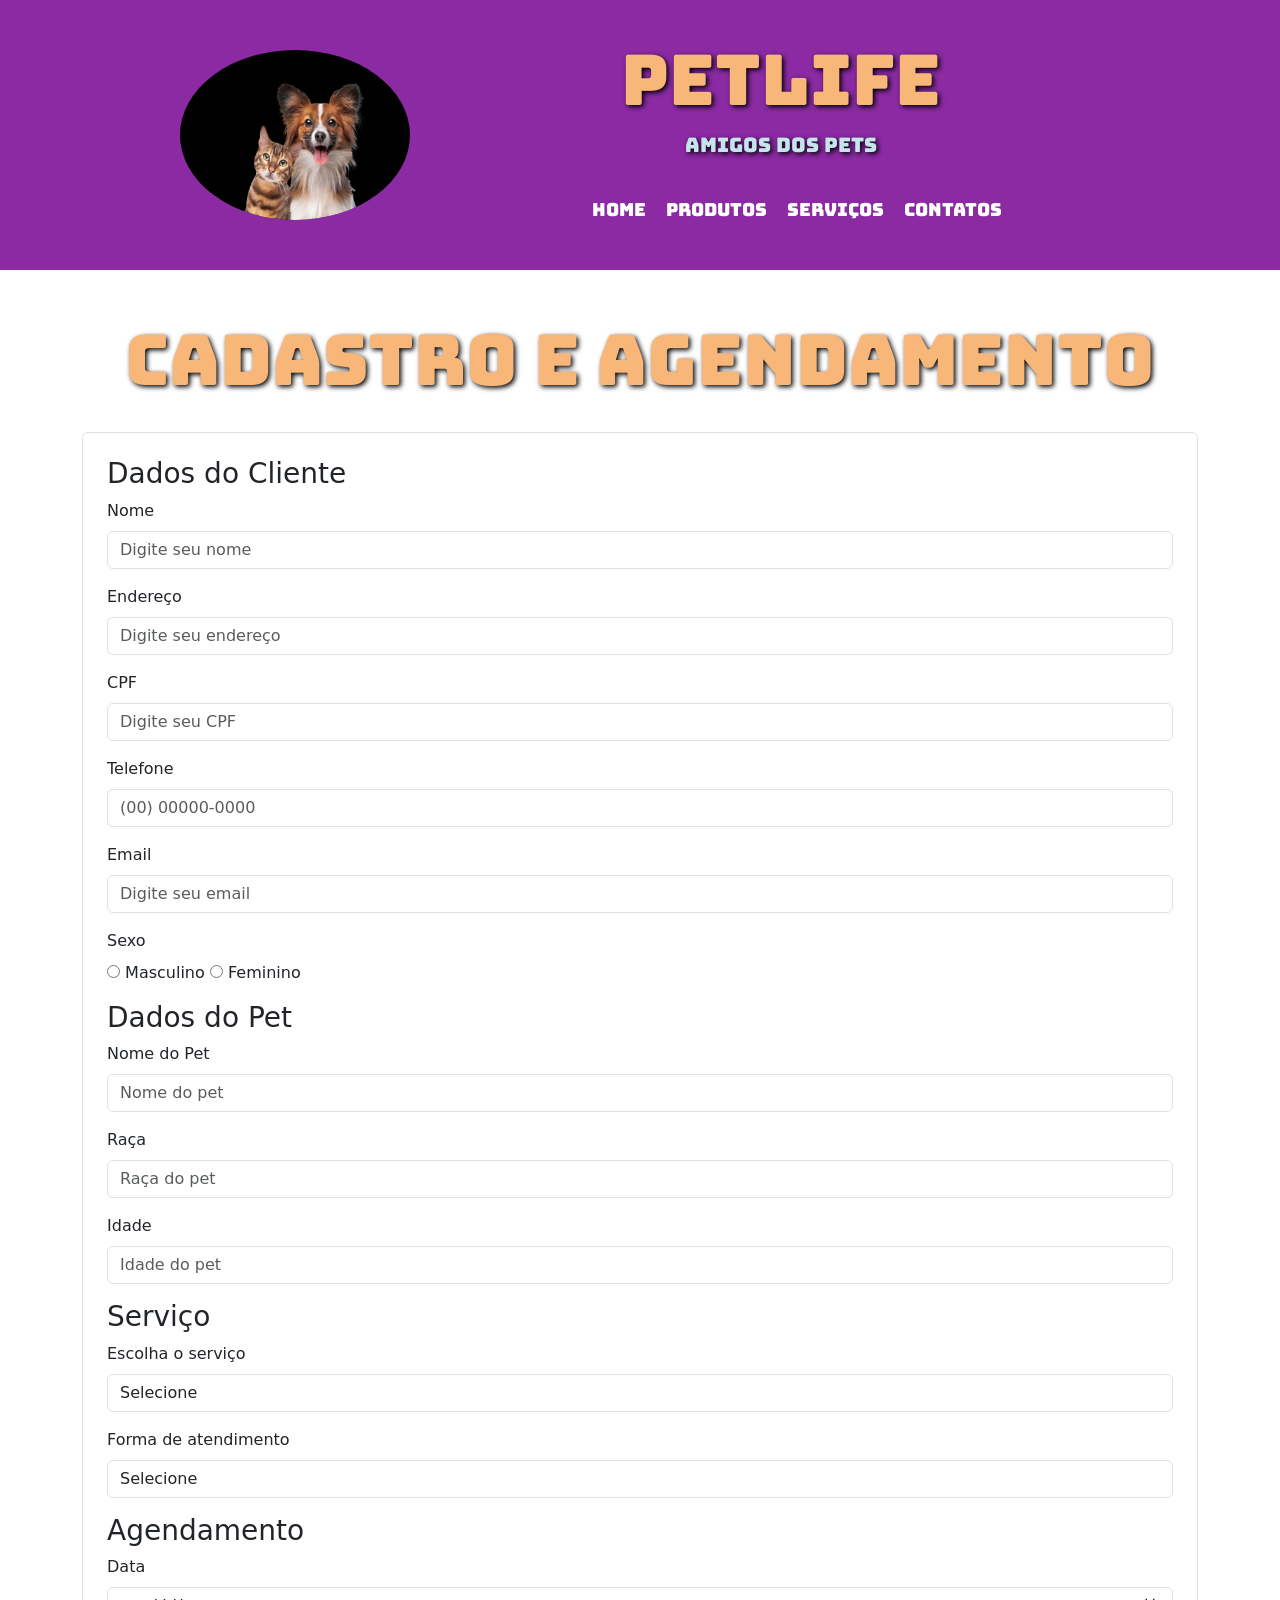
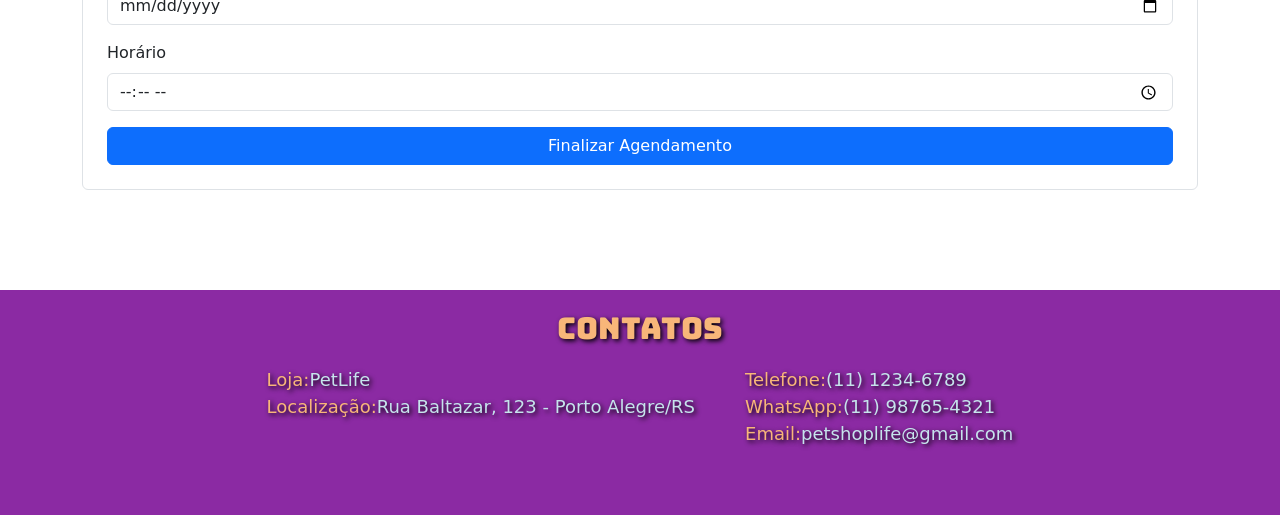
==== html/formulario.html @ e29e5d7b "pronto" ====
<!DOCTYPE html>
<html lang="pt-BR">
<head>
    <meta charset="UTF-8">
    <title>Petshop - Cadastro e Agendamento</title>

    <!-- Bootstrap -->
    <link href="https://cdn.jsdelivr.net/npm/bootstrap@5.3.0/dist/css/bootstrap.min.css" rel="stylesheet">
    

    <link rel="preconnect" href="https://fonts.googleapis.com">
    <link rel="preconnect" href="https://fonts.gstatic.com" crossorigin>
    <link href="https://fonts.googleapis.com/css2?family=Bungee&display=swap" rel="stylesheet">
    <link rel="stylesheet" href="../css/header.css">
    <link rel="stylesheet" href="../css/formulario.css">
    <link rel="stylesheet" href="../css/footer.css">

</head>
<body>

    <header class="header">
        <div class="logo-container">
            <img class="logo" src="../img/logo sem fundo.png" alt="Logo do PetLife">
        </div>

        <div class="header-content">
            <h1>PetLife</h1>
            <p class="subtitle">Amigos dos Pets </p>

            <nav>
                <ul>
                    <li><a href="../index.html">Home</a></li>
                    <li><a href="produtos.html">Produtos</a></li>
                    <li><a href="servicos.html">Serviços</a></li>
                    <li><a href="#contatos">Contatos</a></li>
                </ul>
            </nav>
        </div>
    </header>



<main class="main">
    <div class="container mt-5">
    
        <h1 class="title">Cadastro e Agendamento</h1>
    
        <!-- Imagem com acessibilidade -->
        <div class="text-center mb-4">
    
        <form id="formPet" class="p-4 border rounded">
    
            <!-- CLIENTE -->
            <h3>Dados do Cliente</h3>
    
            <div class="mb-3">
                <label class="form-label">Nome</label>
                <input type="text" class="form-control" placeholder="Digite seu nome" required>
            </div>
    
            <div class="mb-3">
                <label class="form-label">Endereço</label>
                <input type="text" class="form-control" placeholder="Digite seu endereço" required>
            </div>
    
            <div class="mb-3">
                <label class="form-label">CPF</label>
                <input type="text" class="form-control" placeholder="Digite seu CPF" required>
            </div>
    
            <div class="mb-3">
                <label class="form-label">Telefone</label>
                <input type="tel" class="form-control" placeholder="(00) 00000-0000" required>
            </div>
    
            <div class="mb-3">
                <label class="form-label">Email</label>
                <input type="email" class="form-control" placeholder="Digite seu email" required>
            </div>
    
            <div class="mb-3">
                <label class="form-label">Sexo</label><br>
                <input type="radio" name="sexo" required> Masculino
                <input type="radio" name="sexo" required> Feminino
            </div>
    
            <!-- PET -->
            <h3>Dados do Pet</h3>
    
            <div class="mb-3">
                <label class="form-label">Nome do Pet</label>
                <input type="text" class="form-control" placeholder="Nome do pet" required>
            </div>
    
            <div class="mb-3">
                <label class="form-label">Raça</label>
                <input type="text" class="form-control" placeholder="Raça do pet">
            </div>
    
            <div class="mb-3">
                <label class="form-label">Idade</label>
                <input type="number" class="form-control" placeholder="Idade do pet" required>
            </div>
    
            <!-- SERVIÇO -->
            <h3>Serviço</h3>
    
            <div class="mb-3">
                <label class="form-label">Escolha o serviço</label>
                <select class="form-control" required>
                    <option value="">Selecione</option>
                    <option>Banho e Tosa</option>
                    <option>Banho</option>
                    <option>Tosa</option>
                    <option>Creche</option>
                </select>
            </div>
    
            <div class="mb-3">
                <label class="form-label">Forma de atendimento</label>
                <select class="form-control" required>
                    <option value="">Selecione</option>
                    <option>Tele-busca</option>
                    <option>Levar no local</option>
                </select>
            </div>
    
            <!-- AGENDAMENTO -->
            <h3>Agendamento</h3>
    
            <div class="mb-3">
                <label class="form-label">Data</label>
                <input type="date" class="form-control" required>
            </div>
    
            <div class="mb-3">
                <label class="form-label">Horário</label>
                <input type="time" class="form-control" required>
            </div>
    
            <button type="submit" class="btn btn-primary w-100">Finalizar Agendamento</button>
    
        </form>
</main>

</div>   

<footer class="footer">
        <section id="contatos">
            <h2 class="footer-title">Contatos</h2>
            <div class="footer-container">
                <div class="footer-location">
                    <p class="footer-content">Loja: <span> PetLife</span></p>
                    <p class="footer-content">Localização: <span>Rua Baltazar, 123 - Porto Alegre/RS</span></p>
                </div>
                <div class="footer-contact">
                    <p class="footer-content">Telefone: <span>(11) 1234-6789</span></p>
                    <p class="footer-content">WhatsApp: <span>(11) 98765-4321</span></p>
                    <p class="footer-content">Email: <span>petshoplife@gmail.com</span></p>
                </div>
            </div>
        </section>
    </footer>



<script src="https://cdn.jsdelivr.net/npm/bootstrap@5.3.0/dist/js/bootstrap.bundle.min.js"></script>
<script src="../js/script.js"></script>



</body>
</html>
---- css/header.css ----
* {
    margin: 0;
    padding: 0;
    box-sizing: border-box;
}

.header {
    display: flex;
    align-items: center;

    height: 30vh;
    padding: 20px;

    background-color: #8b2aa3;
    color: #f8b679;
}

.logo-container {
    margin-left: 160px;

    background-color: black;
    border-radius: 60%;
}

.logo {
    width: 230px;
    height: 170px;

    border-radius: 60%;
}

.header-content {
    display: flex;
    flex-direction: column;
    align-items: center;

    margin: 0 150px;
}

h1 {
    margin-top: 10px;
    color: #f8b679 ;
    text-shadow: 2px 2px 5px black;

    font-size: 70px;
    font-family: "Bungee", sans-serif;

}

.subtitle {
    color: #c6e4ec;
    text-shadow: 2px 2px 5px black;

    font-size: 20px;
    font-family: "Bungee", sans-serif;
}

nav ul {
    display: flex;
    justify-content: center;
    gap: 20px;

    margin: 20px 0;

    list-style: none;
}   

nav ul li a {
    color: white;
    
    text-decoration: none;
    font-size: 18px;
    font-family: "Bungee", sans-serif;
}

nav ul li a:hover {
    color: #f8b679;
    text-shadow: 2px 2px 5px black;
}

.text-center {
    text-align: none;
}
---- css/formulario.css ----
.text-center {
    text-align: left !important;
}

.title {
    text-align: center;
    margin-bottom: 30px;

    text-shadow: 2px 2px 5px black;

    font-size: 70px;
    font-family: "Bungee", sans-serif;
}
---- css/footer.css ----
:root {
    --cor-1: #8b2aa3;
    --cor-01: #2f0739;
    --cor-2: #f8b679;
    --cor-3: #c6e4ec;
    --cor-texto: white;
}

.footer {
    display: flex;
    flex-direction: column;
    align-items: center;

    height: 25vh;
    padding: 20px;
    margin-top: 100px;

    background-color: var(--cor-1);
    color: white;
}

.footer-title {
    display: flex;
    justify-content: center;
    color: #f8b679 ;
    text-shadow: 2px 2px 5px black;

    font-size: 30px;
    font-family: "Bungee", sans-serif;
}

.footer-container {
    display: flex;
    justify-content: center;
    gap: 50px;

    margin-top: 20px;
}

.footer-content {
    display: flex;
    color: var(--cor-2);
    text-shadow: 2px 2px 5px black;

    font-size: 18px;

    margin: 0;
}

span {
    color: var(--cor-3) ;
    text-shadow: 2px 2px 5px black;
}
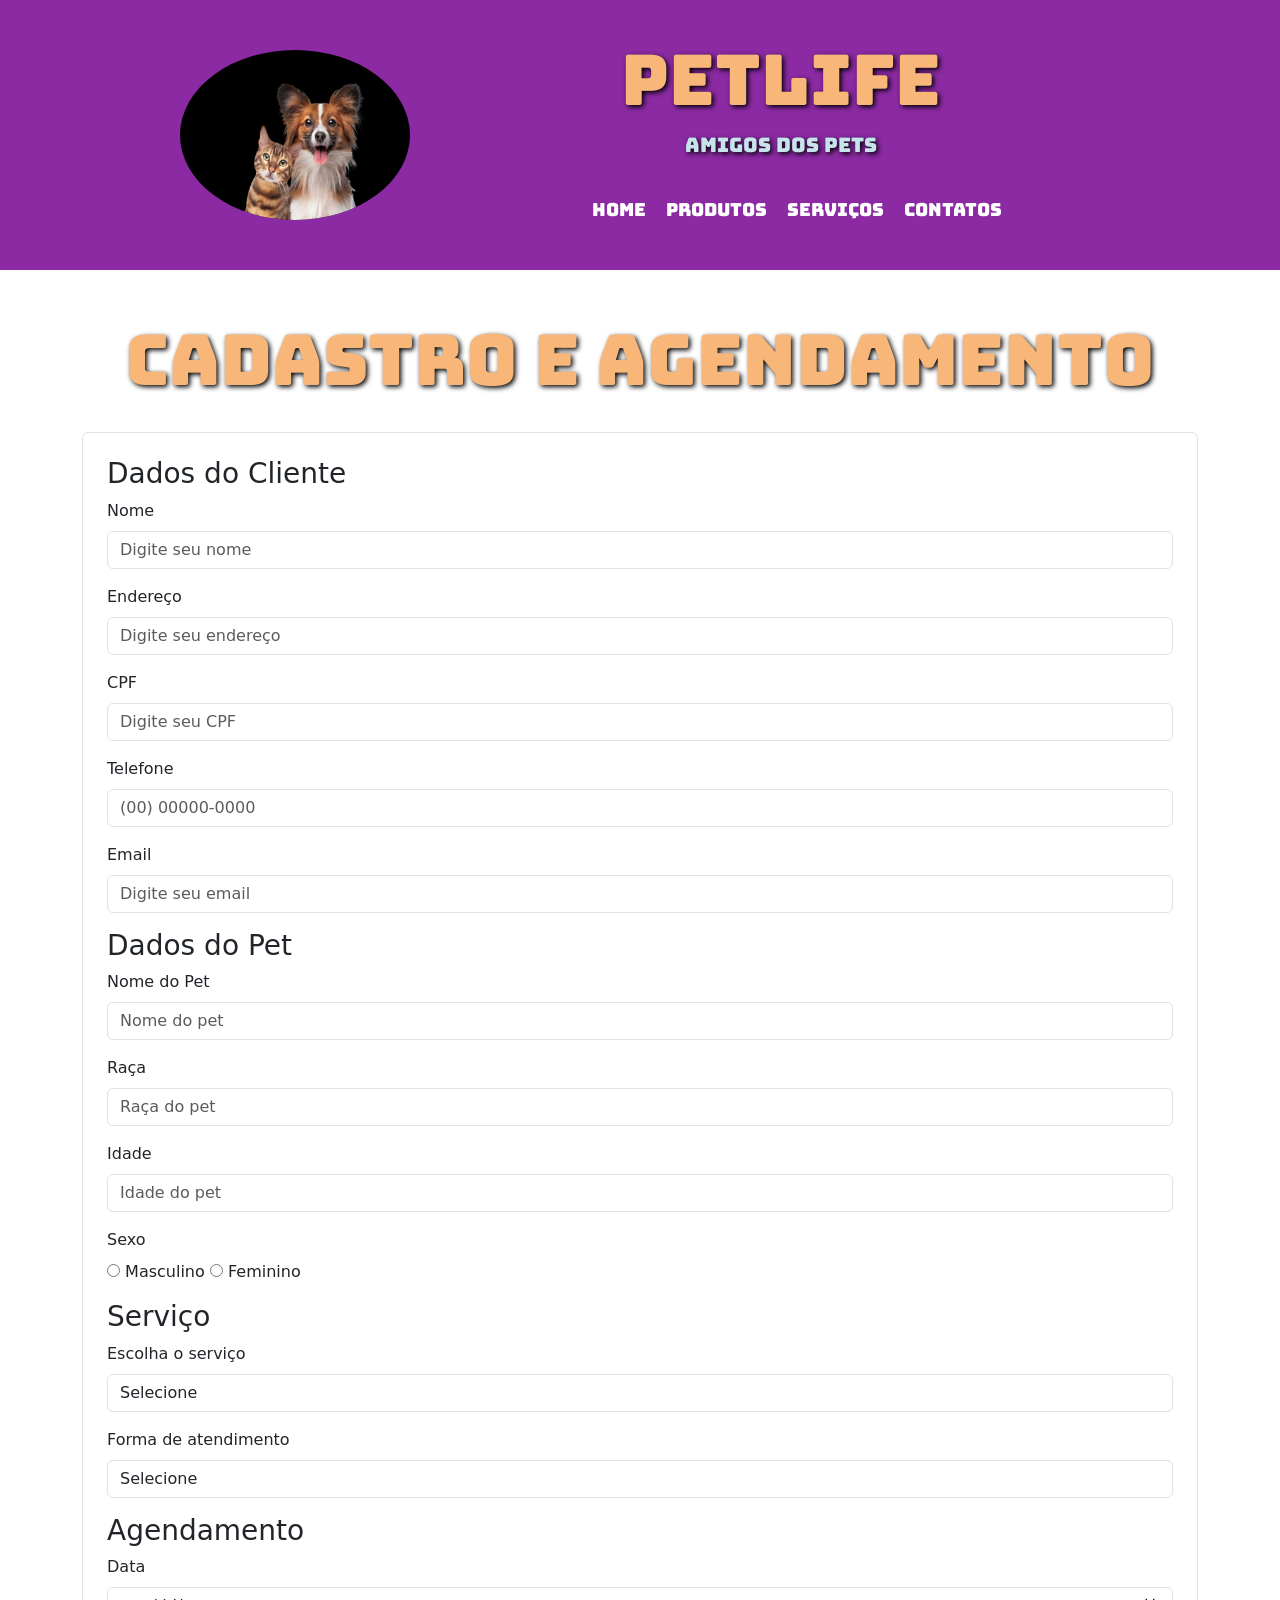
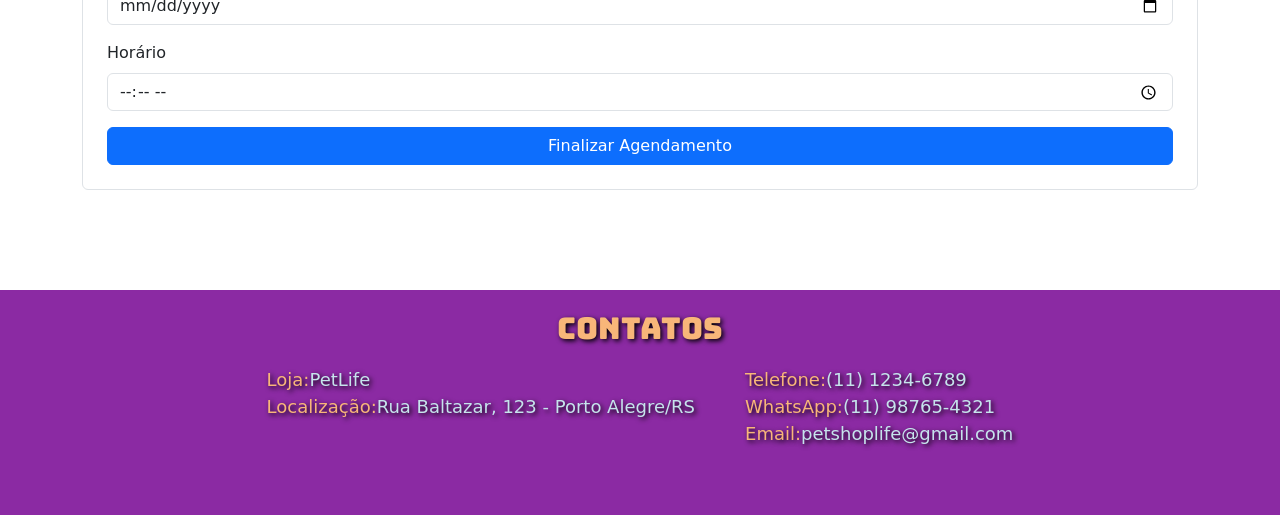
==== commit 9a550118: "Merge pull request #4 from TIAG0MIRANDA/Fase-2 Ajustes" ====
--- a/html/formulario.html
+++ b/html/formulario.html
@@ -78,30 +78,31 @@
                 <input type="email" class="form-control" placeholder="Digite seu email" required>
             </div>
     
+            
+            <!-- PET -->
+            <h3>Dados do Pet</h3>
+            
+            <div class="mb-3">
+                <label class="form-label">Nome do Pet</label>
+                <input type="text" class="form-control" placeholder="Nome do pet" required>
+            </div>
+            
+            
+            <div class="mb-3">
+                <label class="form-label">Raça</label>
+                <input type="text" class="form-control" placeholder="Raça do pet">
+            </div>
+            
+            <div class="mb-3">
+                <label class="form-label">Idade</label>
+                <input type="number" class="form-control" placeholder="Idade do pet" required>
+            </div>
+            
             <div class="mb-3">
                 <label class="form-label">Sexo</label><br>
                 <input type="radio" name="sexo" required> Masculino
                 <input type="radio" name="sexo" required> Feminino
             </div>
-    
-            <!-- PET -->
-            <h3>Dados do Pet</h3>
-    
-            <div class="mb-3">
-                <label class="form-label">Nome do Pet</label>
-                <input type="text" class="form-control" placeholder="Nome do pet" required>
-            </div>
-    
-            <div class="mb-3">
-                <label class="form-label">Raça</label>
-                <input type="text" class="form-control" placeholder="Raça do pet">
-            </div>
-    
-            <div class="mb-3">
-                <label class="form-label">Idade</label>
-                <input type="number" class="form-control" placeholder="Idade do pet" required>
-            </div>
-    
             <!-- SERVIÇO -->
             <h3>Serviço</h3>
     
